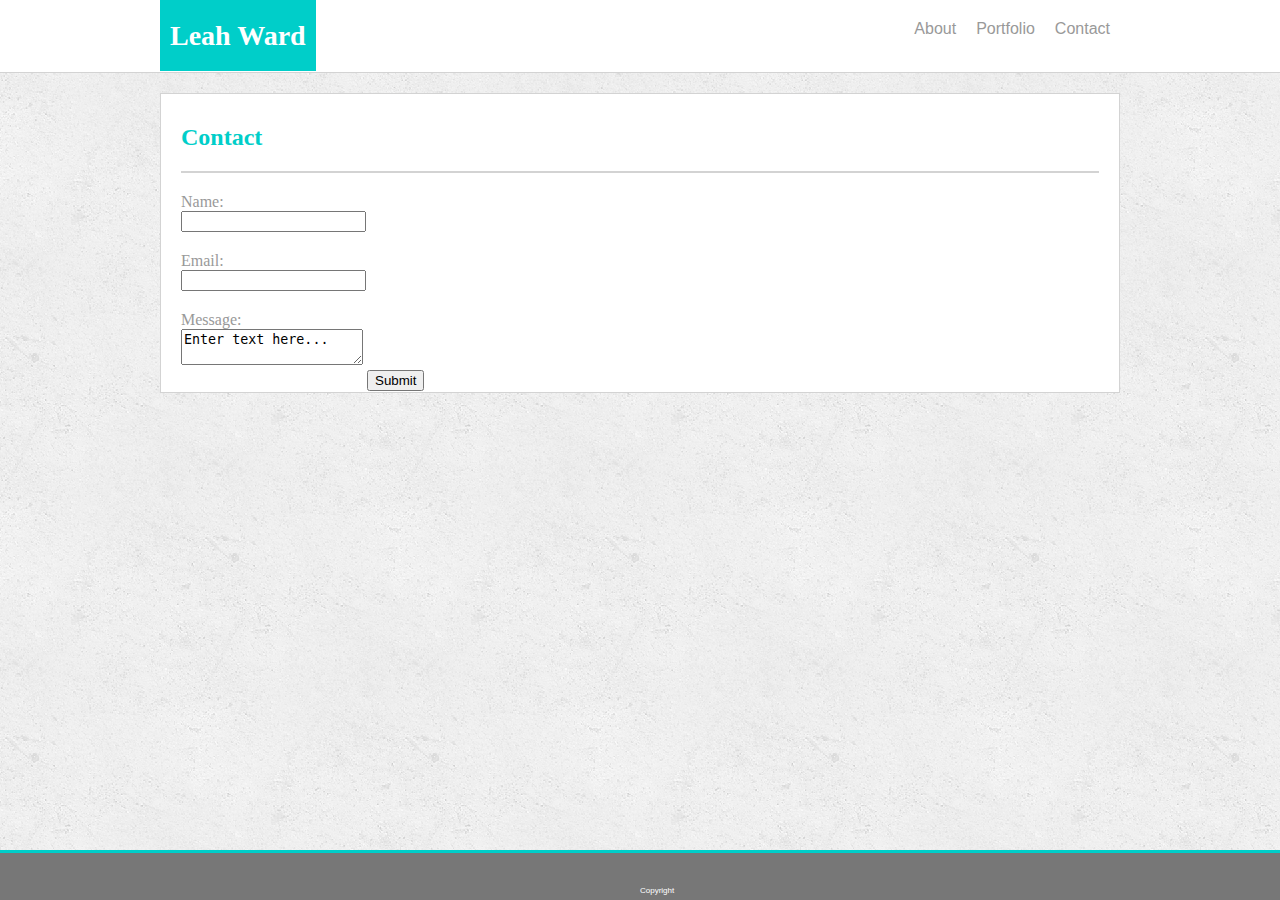
==== contact.html @ f0222938 "changed everything" ====
<!DOCTYPE html>
<html lang="en">
<head>
    <meta charset="UTF-8">
    <meta name="viewport" content="width=device-width, initial-scale=1.0">
    <meta http-equiv="X-UA-Compatible" content="ie=edge">
    <title>Contact</title>
    <link rel="stylesheet" type="text/css" href="css/style.css">
</head>

<body>
    
    <!-- Navigation menu -->
    <header>
         <section>
            <span id="name">Leah Ward</span>
            <a class="link" href="contact.html">Contact</a>
            <a class="link" href="portfolio.html">Portfolio</a>
            <a class="link" href="index.html">About</a>
        </section>
    </header>

    <div>
        <h2>Contact</h2>
        <hr>
        <form>
            Name:<br>
            <input type="text" name="name"><br>
            Email:<br>
            <input type="text" name="email"><br>
            Message:<br>
            <textarea name="Message" form="usrform">Enter text here...</textarea>
            <input type="submit">
        </form>
    </div>

    <footer>
            <span id="copyright">Copyright</span>
    </footer>

</body>
</html>
---- css/style.css ----
* {
    box-sizing: border-box;
    margin-bottom: 20px;    
}

body {
    margin: 0;
    background-image: url(../images/concrete_seamless/concrete_seamless.png);
}

/* Header and navigation menu */
header { 
    background: white;
    border-bottom: 1px solid lightgrey;
    padding: 20px 20px;
    width: 100%;
}

section {
    margin: auto;
    width: 960px;
}

#name{
    background: #00cec9;
    color: white;
    padding: 20px 10px;
    font-size: 28px;
    font-weight: bold;
}

.link {
    float: right;
    color: #999999;
    padding: 0 10px;
    text-decoration: none;
    font-family:  Arial, Helvetica, sans-serif
}

/* Content box formatting */
div {
    clear: both;
    margin: auto;
    background: white;
    color: #999999;
    width: 960px;
    height: 300px;
    border: 1px solid lightgrey;
    padding: 10px 20px;
}

h2 {
    color: #00cec9;
    font-weight: bold;
}

hr {
    height: 2px;
    border: 0;
    color: lightgrey;
    background-color: lightgrey;
}

 /* Footer formatting */
footer { 
    clear: both;
    background-color: #777777;
    color: white;
    text-align: center;
    border-top: 3px solid #00cec9;
    height: 50px;
    margin-top: 20px;
    margin-bottom: 0px;
    position:absolute;
    bottom:0;
    width:100%;
}

#copyright {
    margin-bottom: 0px;
    position:absolute;
    bottom: 5px;
    font-size: 8px;
    font-family:  Arial, Helvetica, sans-serif
}

/* About page formatting */
img {
    float: left;
    margin: 0px 10px;
}

p {
    font-family:  Arial, Helvetica, sans-serif;
    font-size: 14px;
    line-height: 2;
}

/* Portfolio formatting */

/* Contact formatting */
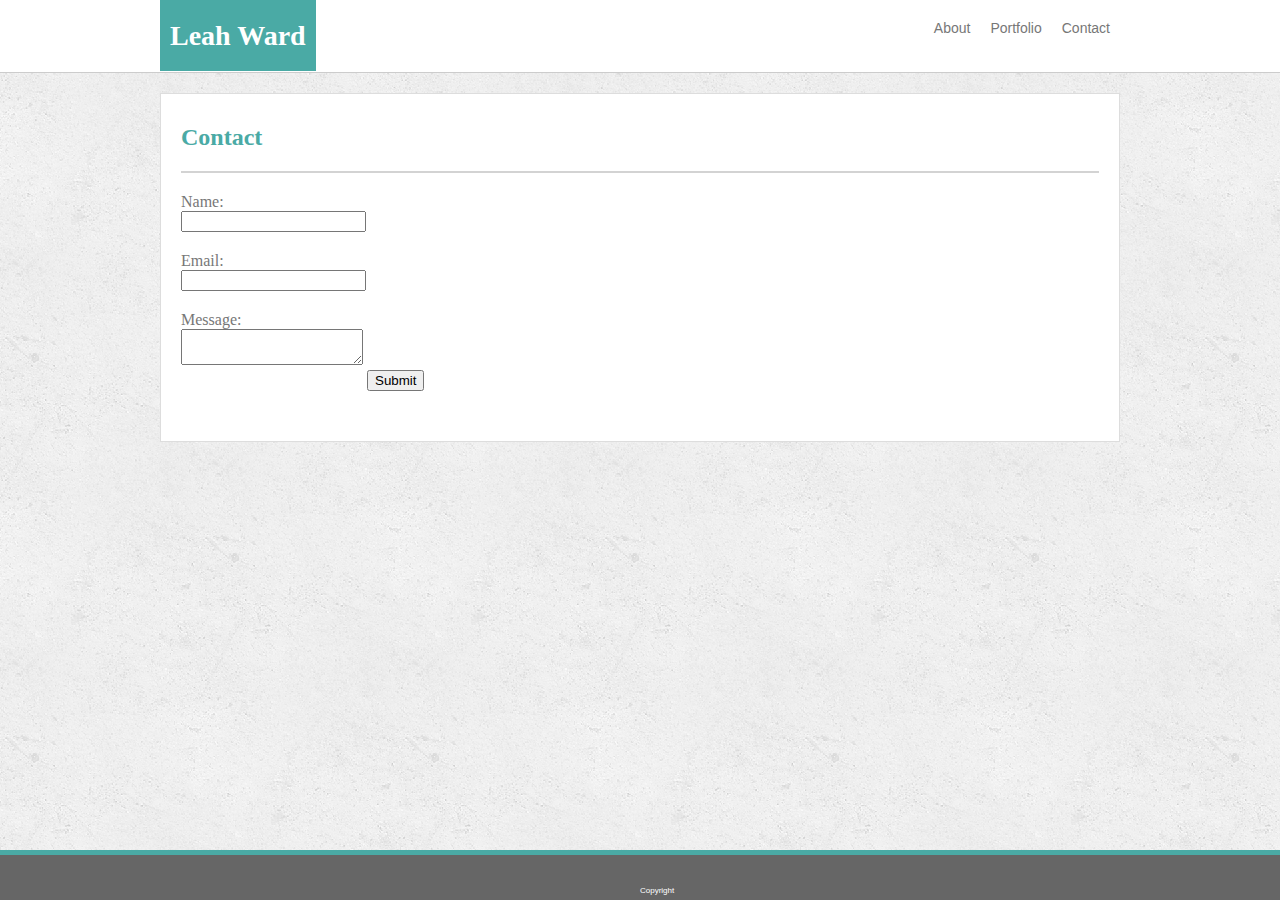
==== commit b8585728: "updated index.html,  portfolio.html and styles.css. Added images to image folder" ====
--- a/contact.html
+++ b/contact.html
@@ -20,19 +20,19 @@
         </section>
     </header>
 
-    <div>
-        <h2>Contact</h2>
-        <hr>
-        <form>
-            Name:<br>
-            <input type="text" name="name"><br>
-            Email:<br>
-            <input type="text" name="email"><br>
-            Message:<br>
-            <textarea name="Message" form="usrform">Enter text here...</textarea>
-            <input type="submit">
-        </form>
-    </div>
+    <div class="content">  
+            <h2>Contact</h2>
+            <hr>
+            <form>
+                Name:<br>
+                <input type="text" name="name"><br>
+                Email:<br>
+                <input type="text" name="email"><br>
+                Message:<br>
+                <textarea name="Message"></textarea>
+                <input type="submit">
+            </form>
+    </div>  
 
     <footer>
             <span id="copyright">Copyright</span>
--- a/css/style.css
+++ b/css/style.css
@@ -1,4 +1,3 @@
-
 * {
     box-sizing: border-box;
     margin-bottom: 20px;    
@@ -11,8 +10,8 @@
 
 /* Header and navigation menu */
 header { 
-    background: white;
-    border-bottom: 1px solid lightgrey;
+    background: #ffffff;
+    border-bottom: 1px solid #cccccc;
     padding: 20px 20px;
     width: 100%;
 }
@@ -23,36 +22,43 @@
 }
 
 #name{
-    background: #00cec9;
+    background: #4aaaa5;
     color: white;
     padding: 20px 10px;
     font-size: 28px;
     font-weight: bold;
+    font-family: 'Georgia', Times, Times New Roman, serif;
 }
 
 .link {
     float: right;
-    color: #999999;
-    padding: 0 10px;
+    color: #777777;
+    padding: 0px 10px;
     text-decoration: none;
-    font-family:  Arial, Helvetica, sans-serif
+    font-size: 14px;
+    font-family: 'Arial', 'Helvetica Neue', Helvetica, sans-serif;
 }
 
 /* Content box formatting */
-div {
-    clear: both;
-    margin: auto;
-    background: white;
-    color: #999999;
+.content {
+    margin: 20px auto 50px auto;
+    background: #ffffff;
+    color: #777777;
     width: 960px;
-    height: 300px;
-    border: 1px solid lightgrey;
+    border: 1px solid #dddddd;
     padding: 10px 20px;
 }
 
+.content::after {
+    content: "";
+    clear: both;
+    display: table;
+}
+
 h2 {
-    color: #00cec9;
+    color: #4aaaa5;
     font-weight: bold;
+    font-family: 'Georgia', Times, Times New Roman, serif;
 }
 
 hr {
@@ -65,16 +71,15 @@
  /* Footer formatting */
 footer { 
     clear: both;
-    background-color: #777777;
+    background-color: #666666;
     color: white;
     text-align: center;
-    border-top: 3px solid #00cec9;
+    border-top: 5px solid #4aaaa5;
     height: 50px;
-    margin-top: 20px;
+    width: 100%;
     margin-bottom: 0px;
-    position:absolute;
-    bottom:0;
-    width:100%;
+    position: fixed;
+    bottom: 0;
 }
 
 #copyright {
@@ -82,21 +87,49 @@
     position:absolute;
     bottom: 5px;
     font-size: 8px;
-    font-family:  Arial, Helvetica, sans-serif
+    font-family: 'Arial', 'Helvetica Neue', Helvetica, sans-serif;
 }
 
 /* About page formatting */
-img {
+#myPic {
+    margin: 0px 10px;
     float: left;
-    margin: 0px 10px;
 }
 
 p {
-    font-family:  Arial, Helvetica, sans-serif;
+    font-family: 'Arial', 'Helvetica Neue', Helvetica, sans-serif;
     font-size: 14px;
     line-height: 2;
 }
 
 /* Portfolio formatting */
+.row {
+    display: flex;
+    flex-wrap: wrap;
+    padding: 0 5px; 
+}
+
+.column {
+    flex: 25%;
+    padding: 0 5px;
+    max-width: 33.3%;
+}
+
+.imgHolder {
+    position: relative;
+}
+
+.imgHolder span {
+    clear: both;
+    position: absolute;
+    bottom: 10px;
+    width: 200px;
+    height: 20%;
+    background-color: #4aaaa5;
+    color: #ffffff;
+    text-align: center;
+    line-height: 2;
+    display: block;
+}
 
 /* Contact formatting */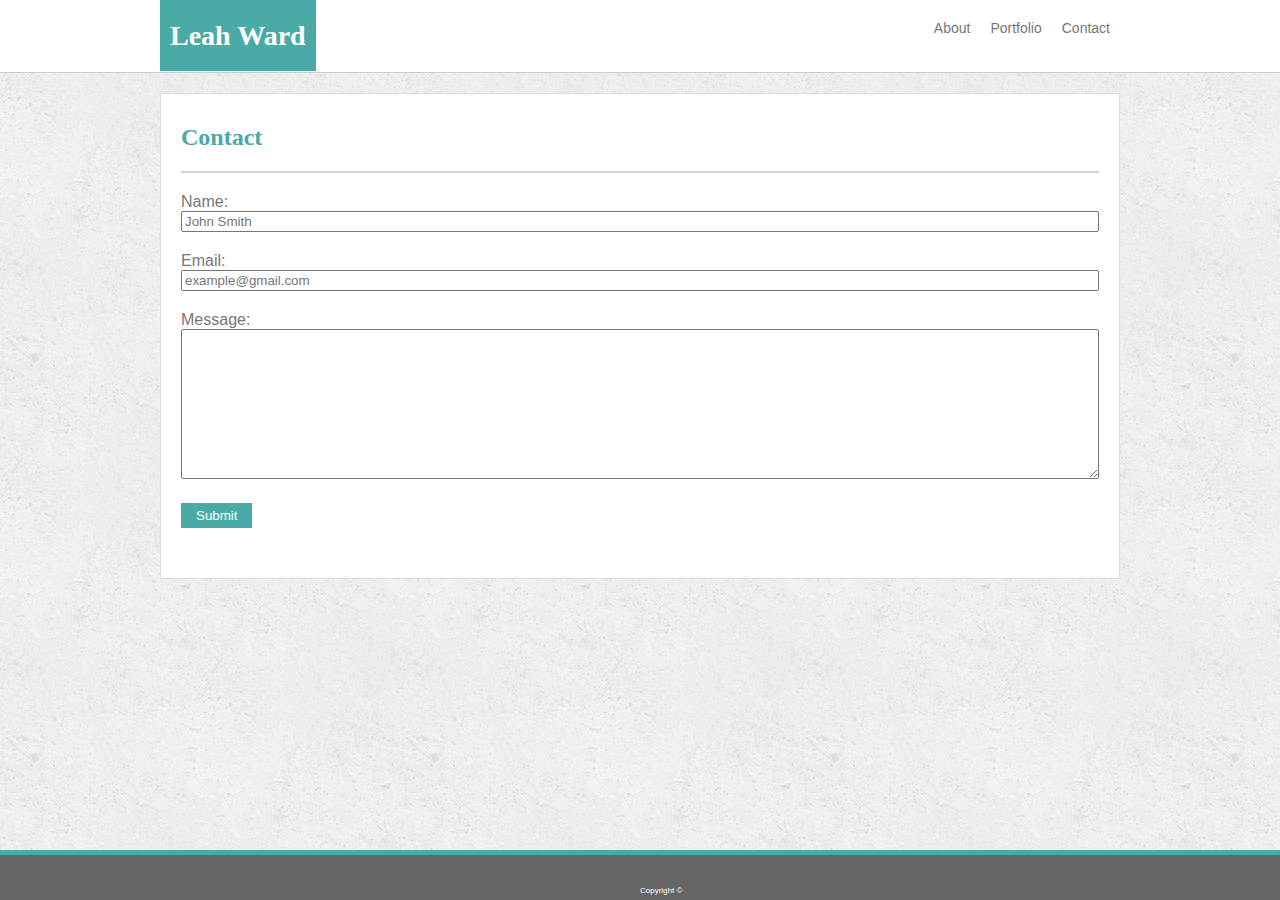
==== commit 9c54c4e8: "updated contact.html added css for updated html." ====
--- a/contact.html
+++ b/contact.html
@@ -25,17 +25,17 @@
             <hr>
             <form>
                 Name:<br>
-                <input type="text" name="name"><br>
+                <input class="box" type="text" name="name" placeholder="John Smith"><br>
                 Email:<br>
-                <input type="text" name="email"><br>
+                <input class="box" type="text" name="email" placeholder="example@gmail.com"><br>
                 Message:<br>
-                <textarea name="Message"></textarea>
-                <input type="submit">
+                <textarea id="textArea" name="Message"></textarea>
+                <input id="submit" type="submit">
             </form>
     </div>  
 
     <footer>
-            <span id="copyright">Copyright</span>
+            <span id="copyright">Copyright &#169</span>
     </footer>
 
 </body>
--- a/css/style.css
+++ b/css/style.css
@@ -39,6 +39,11 @@
     font-family: 'Arial', 'Helvetica Neue', Helvetica, sans-serif;
 }
 
+.link:hover {
+    background-color: #4aaaa5;
+    color: #ffffff;
+}
+
 /* Content box formatting */
 .content {
     margin: 20px auto 50px auto;
@@ -47,6 +52,7 @@
     width: 960px;
     border: 1px solid #dddddd;
     padding: 10px 20px;
+    font-family: 'Arial', 'Helvetica Neue', Helvetica, sans-serif;
 }
 
 .content::after {
@@ -97,7 +103,6 @@
 }
 
 p {
-    font-family: 'Arial', 'Helvetica Neue', Helvetica, sans-serif;
     font-size: 14px;
     line-height: 2;
 }
@@ -132,4 +137,20 @@
     display: block;
 }
 
-/* Contact formatting */+/* Contact formatting */
+.box {
+    width: 100%;
+}
+
+#textArea {
+    width: 100%;
+    height: 150px;
+}
+
+#submit {
+    border: none;
+    background-color: #4aaaa5;
+    color: #ffffff;
+    padding: 5px 15px;
+
+}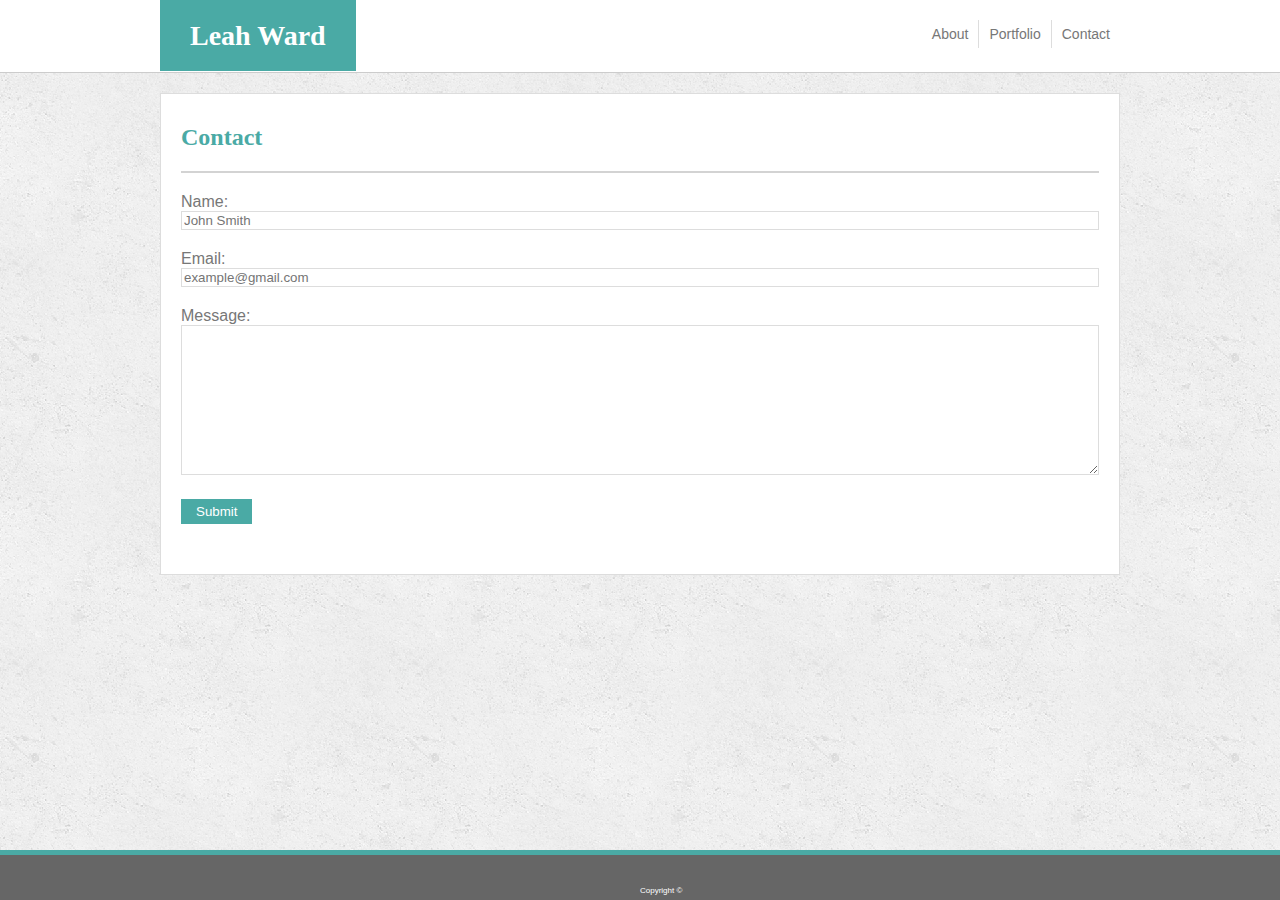
==== commit f786666f: "minor style tweaks" ====
--- a/contact.html
+++ b/contact.html
@@ -15,7 +15,7 @@
          <section>
             <span id="name">Leah Ward</span>
             <a class="link" href="contact.html">Contact</a>
-            <a class="link" href="portfolio.html">Portfolio</a>
+            <a class="link" id="centerButton" href="portfolio.html">Portfolio</a>
             <a class="link" href="index.html">About</a>
         </section>
     </header>
--- a/css/style.css
+++ b/css/style.css
@@ -24,10 +24,15 @@
 #name{
     background: #4aaaa5;
     color: white;
-    padding: 20px 10px;
+    padding: 20px 30px;
     font-size: 28px;
     font-weight: bold;
     font-family: 'Georgia', Times, Times New Roman, serif;
+}
+
+#centerButton {
+ border-left: 1px solid #dddddd;
+ border-right: 1px solid #dddddd;
 }
 
 .link {
@@ -36,6 +41,7 @@
     padding: 0px 10px;
     text-decoration: none;
     font-size: 14px;
+    line-height: 2;
     font-family: 'Arial', 'Helvetica Neue', Helvetica, sans-serif;
 }
 
@@ -103,7 +109,7 @@
 }
 
 p {
-    font-size: 14px;
+    font-size: 16px;
     line-height: 2;
 }
 
@@ -140,11 +146,13 @@
 /* Contact formatting */
 .box {
     width: 100%;
+    border: 1px solid #dddddd;
 }
 
 #textArea {
     width: 100%;
     height: 150px;
+    border: 1px solid #dddddd;
 }
 
 #submit {
